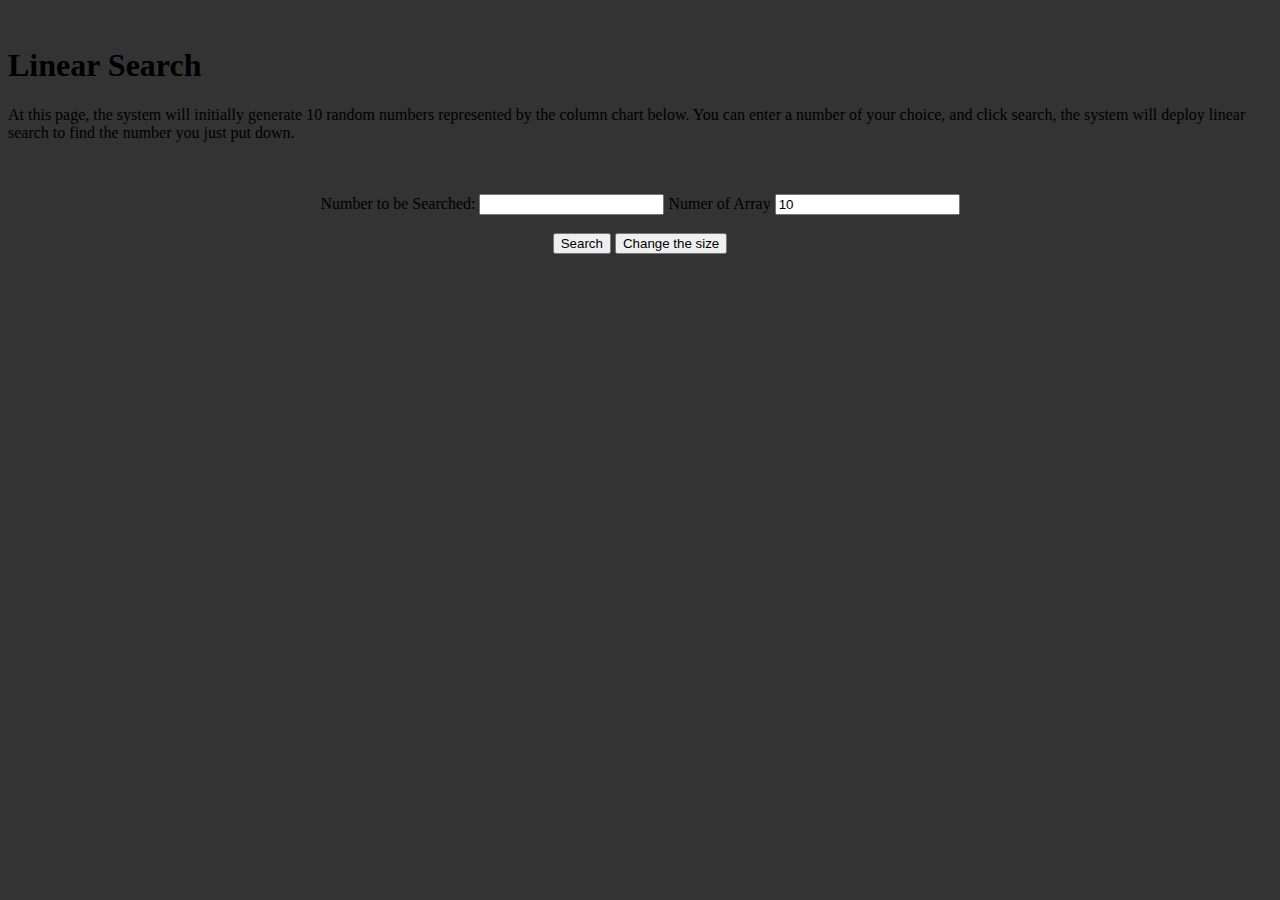
==== index.html @ b9efb240 "Rename linearSearch.html to index.html" ====
<!DOCTYPE html>
<html lang="en">
<head>
    <meta charset="UTF-8" />
    <meta name="viewport"
          content="width=device-width, initial-scale=1.0" />
    <link rel="stylesheet" href="assets/css/linearSearch.css" />
</head>
    <body style = "background: #333333">
    <br/>
        <h1 class="header">Linear Search</h1>
        <div id="intro">
            <p>At this page, the system will initially generate 10 random numbers represented by the column chart below. You can enter a number of your choice, and click search, the system will deploy linear search to find the number you just put down.</p>
        </div>
        <div id="array" style = "background: #333333"></div>
        <br /><br />
        <div style="text-align: center">
            <label for="fname">Number to be Searched:</label>
            <input type="text" id="fname" name="fname" />
            <label for="arraySize"> Numer of Array </label>
            <input type="text" id="arraySize" name="arraySize" value=10 />

            <br /><br />
            <button id="btn" onclick="LinearSearch()">Search</button>
            <button id="sizeBtn" onclick="updateArray()">Change the size</button>

            <br />
            <br />
            <div id="text"></div>
        </div>
        <script src="assets/js/linearSearch.js"></script>
        <script src="assets/js/sortMain.js"></script>
    </body>
</html>
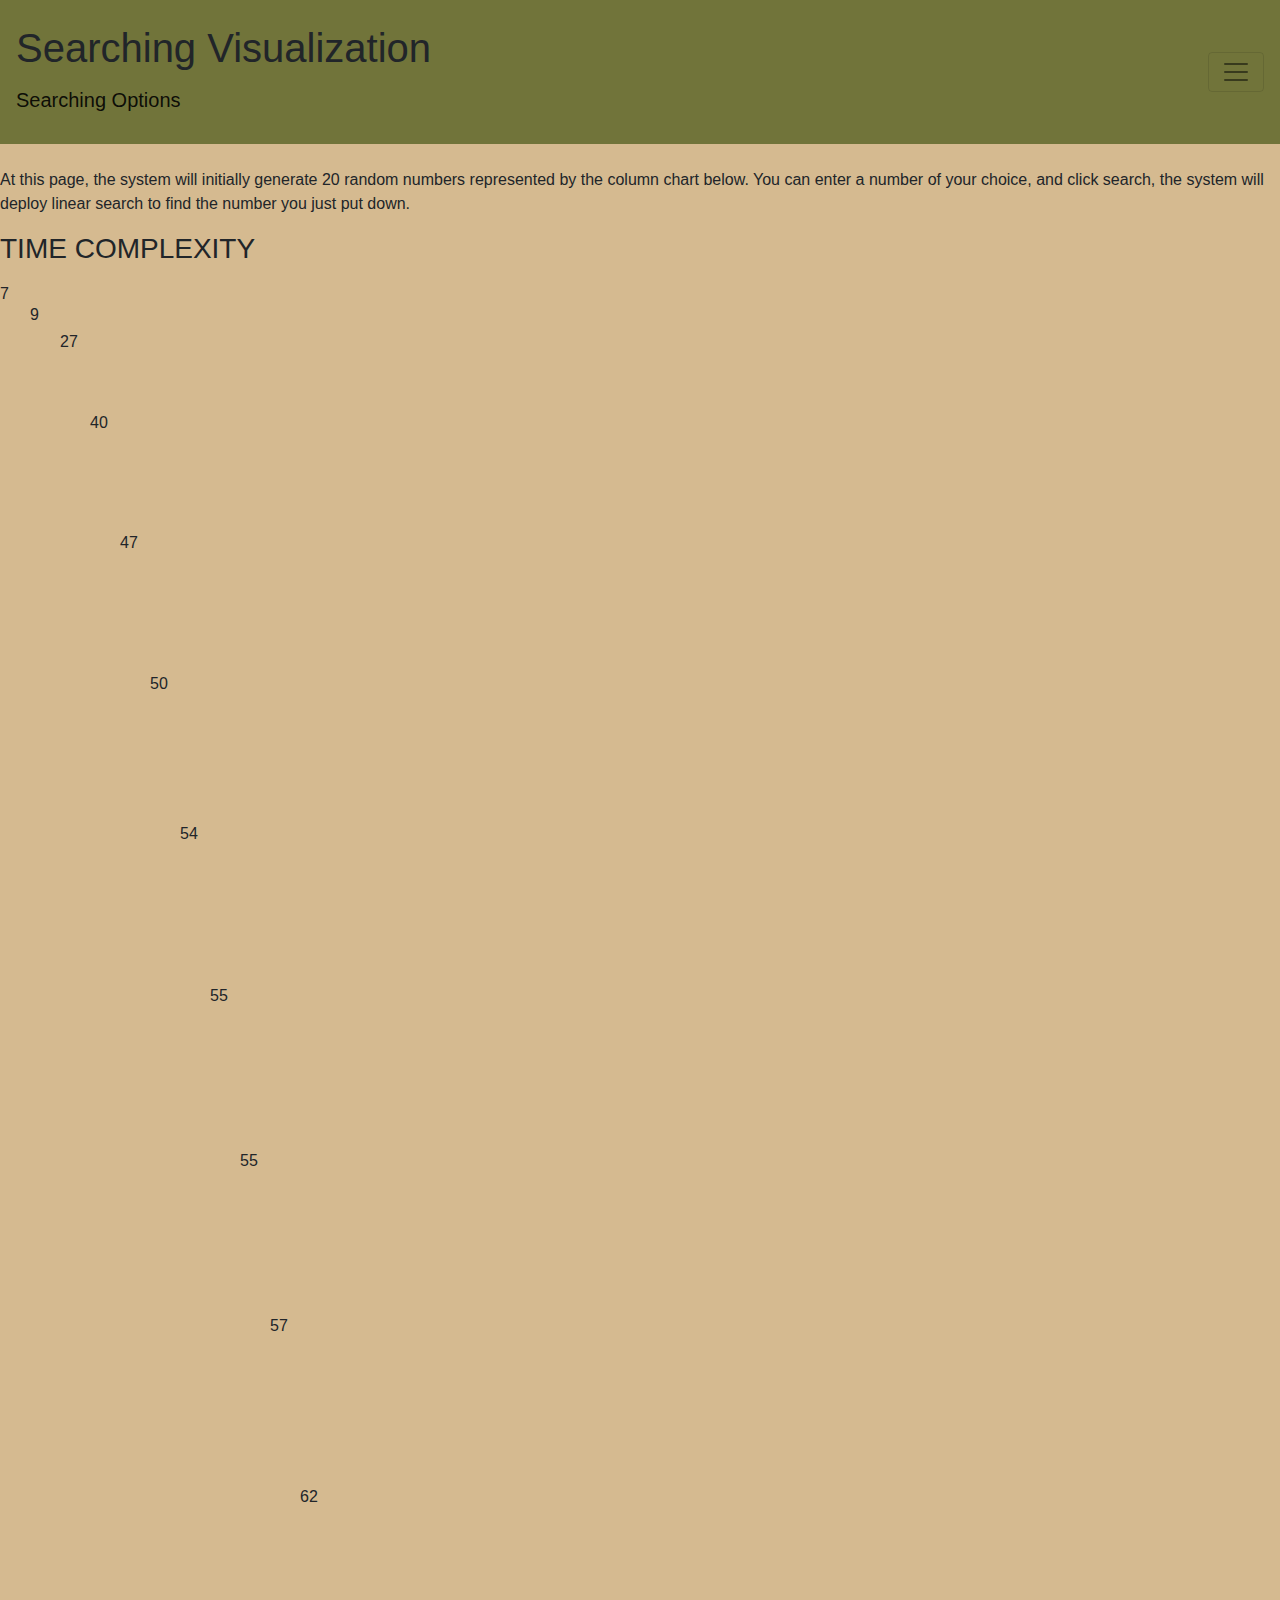
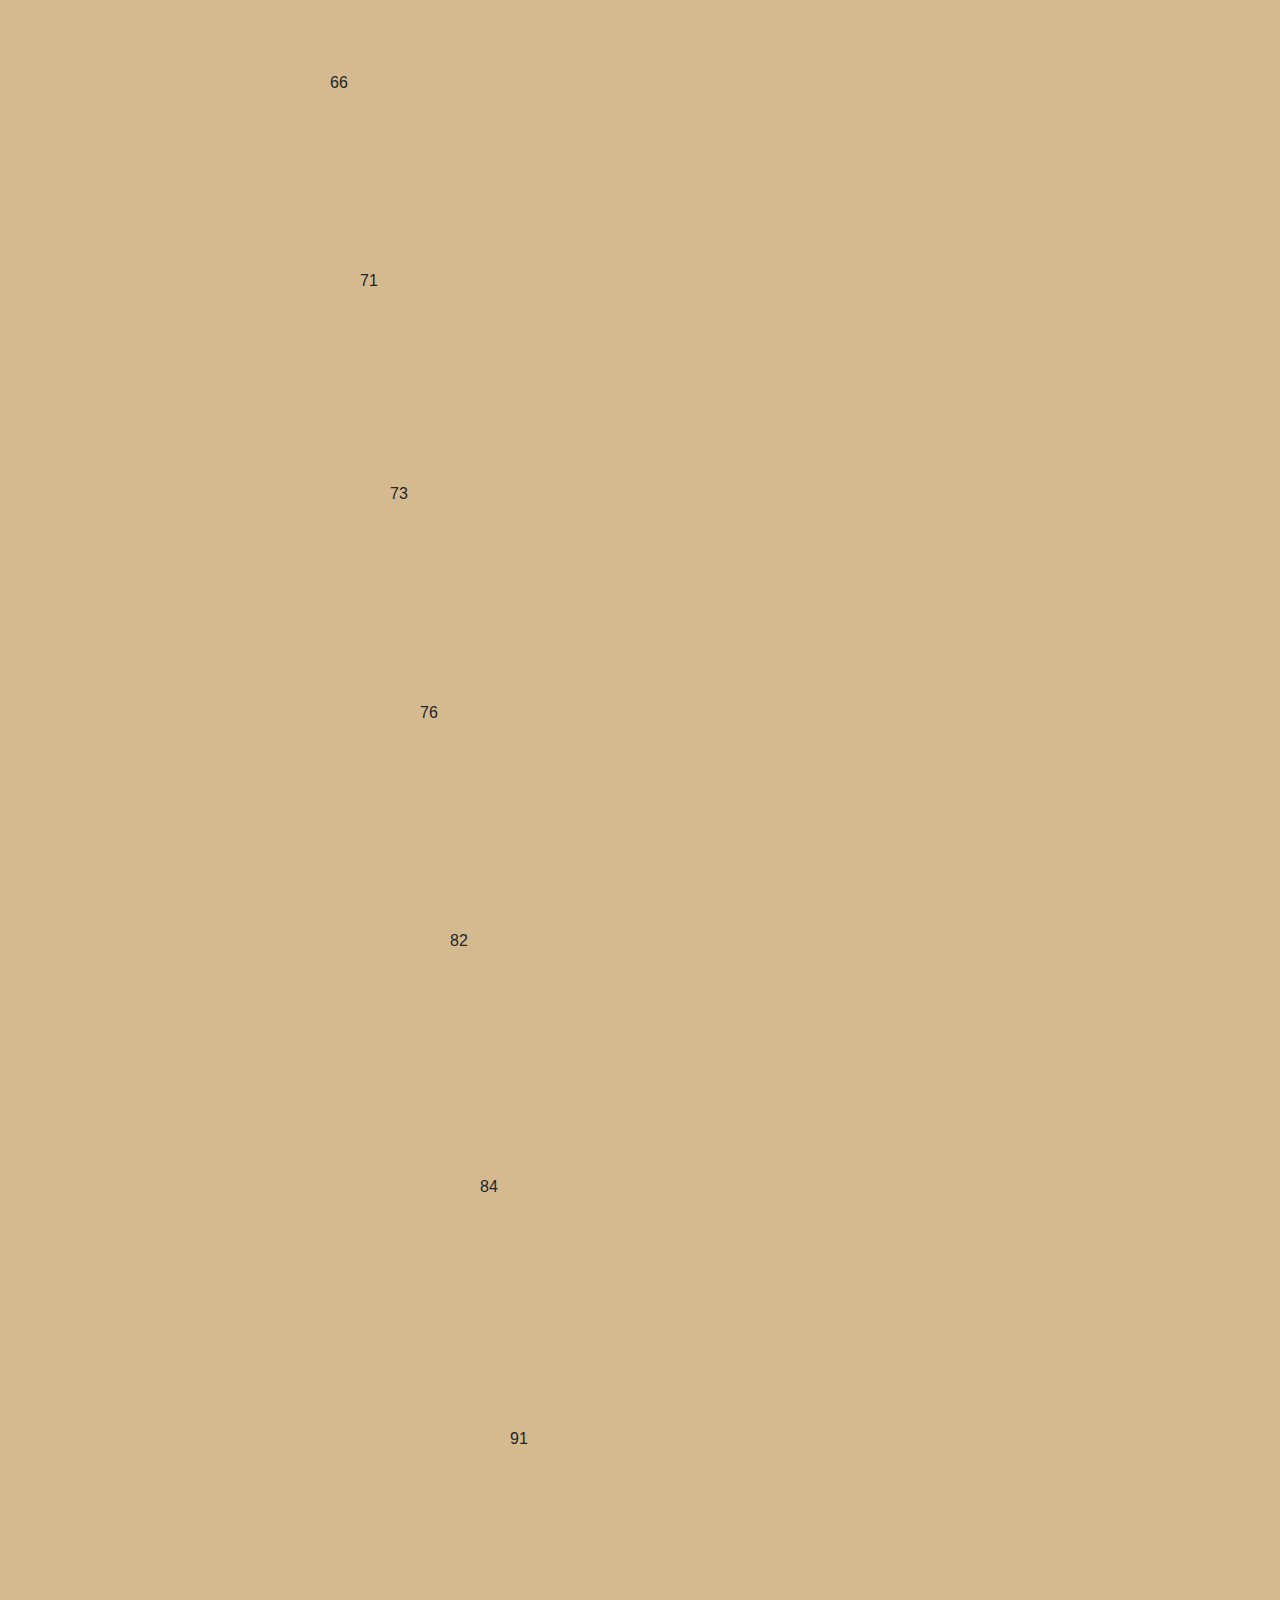
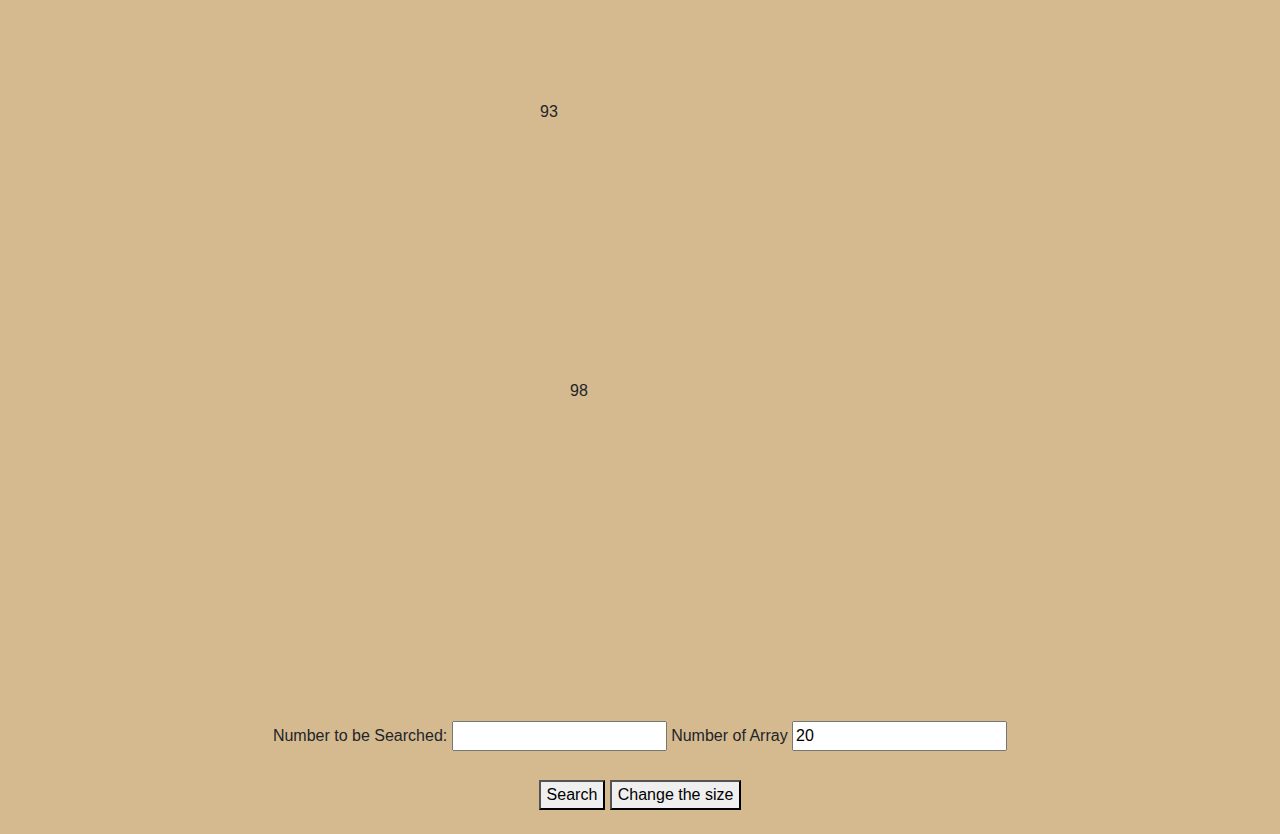
==== commit 6360c8d2: "Update index.html" ====
--- a/index.html
+++ b/index.html
@@ -4,24 +4,59 @@
     <meta charset="UTF-8" />
     <meta name="viewport"
           content="width=device-width, initial-scale=1.0" />
+    <link rel="stylesheet" href="assets/css/css_bs/bootstrap.min.css">
     <link rel="stylesheet" href="assets/css/linearSearch.css" />
+    <nav class="navbar navbar-light py-4" style="background-color: #71743A;">
+        <div class="navbar-header">
+             <h1 class="header">Searching Visualization</h1>
+            <a class="navbar-brand" href="#">Searching Options</a>
+        </div>
+
+        <button class="navbar-toggler" type="button" data-toggle="collapse" data-target="#navbarSupportedContent" aria-controls="navbarSupportedContent" aria-expanded="false" aria-label="Toggle navigation">
+            <span class="navbar-toggler-icon"></span>
+        </button>
+
+        <div class="collapse navbar-collapse" id="navbarSupportedContent">
+            <ul class="navbar-nav mr-auto">
+                 <li class="nav-item">
+                     <button class = "selecting_alg"> Linear search</button>
+                 </li>
+                <li class="nav-item">
+                    <button class = "selecting_alg"> Quick Search</button>
+                </li>
+                <li class="nav-item">
+                    <button class = "selecting_alg">Binary Search</button>
+                </li>
+            </ul>
+        </div>
+    </nav>
 </head>
-    <body style = "background: #333333">
+    <body style = "background: #D5BA90">
     <br/>
-        <h1 class="header">Linear Search</h1>
         <div id="intro">
-            <p>At this page, the system will initially generate 10 random numbers represented by the column chart below. You can enter a number of your choice, and click search, the system will deploy linear search to find the number you just put down.</p>
-        </div>
-        <div id="array" style = "background: #333333"></div>
+            <p>At this page, the system will initially generate 20 random numbers represented by the column chart below. You can enter a number of your choice, and click search, the system will deploy linear search to find the number you just put down.</p>
+            <div id="Info_Cont">
+                <h3>TIME COMPLEXITY</h3>
+                <div class="Complexity_Containers" id="Time_Complexity_Types_Container">
+                    <div class="Pair_Definitions">
+                        <p class="Sub_Heading" id="Worst Case"></p>
+                    </div>
+
+                    <div class="Pair_Definitions">
+                        <p class="Sub_Heading" id="Best_case"></p>
+                    </div>
+                </div>
+            </div>
+        <div id="array" style = "background: #D5BA90"></div>
         <br /><br />
         <div style="text-align: center">
             <label for="fname">Number to be Searched:</label>
             <input type="text" id="fname" name="fname" />
-            <label for="arraySize"> Numer of Array </label>
-            <input type="text" id="arraySize" name="arraySize" value=10 />
+            <label for="arraySize"> Number of Array </label>
+            <input type="text" id="arraySize" name="arraySize" value=20 />
 
             <br /><br />
-            <button id="btn" onclick="LinearSearch()">Search</button>
+            <button id="btn" onclick="searchAlgo()">Search</button>
             <button id="sizeBtn" onclick="updateArray()">Change the size</button>
 
             <br />
@@ -30,5 +65,8 @@
         </div>
         <script src="assets/js/linearSearch.js"></script>
         <script src="assets/js/sortMain.js"></script>
+        <script src="https://code.jquery.com/jquery-3.2.1.slim.min.js" integrity="sha384-KJ3o2DKtIkvYIK3UENzmM7KCkRr/rE9/Qpg6aAZGJwFDMVNA/GpGFF93hXpG5KkN" crossorigin="anonymous"></script>
+        <script src="https://cdn.jsdelivr.net/npm/popper.js@1.12.9/dist/umd/popper.min.js" integrity="sha384-ApNbgh9B+Y1QKtv3Rn7W3mgPxhU9K/ScQsAP7hUibX39j7fakFPskvXusvfa0b4Q" crossorigin="anonymous"></script>
+        <script src="https://cdn.jsdelivr.net/npm/bootstrap@4.0.0/dist/js/bootstrap.min.js" integrity="sha384-JZR6Spejh4U02d8jOt6vLEHfe/JQGiRRSQQxSfFWpi1MquVdAyjUar5+76PVCmYl" crossorigin="anonymous"></script>
     </body>
 </html>
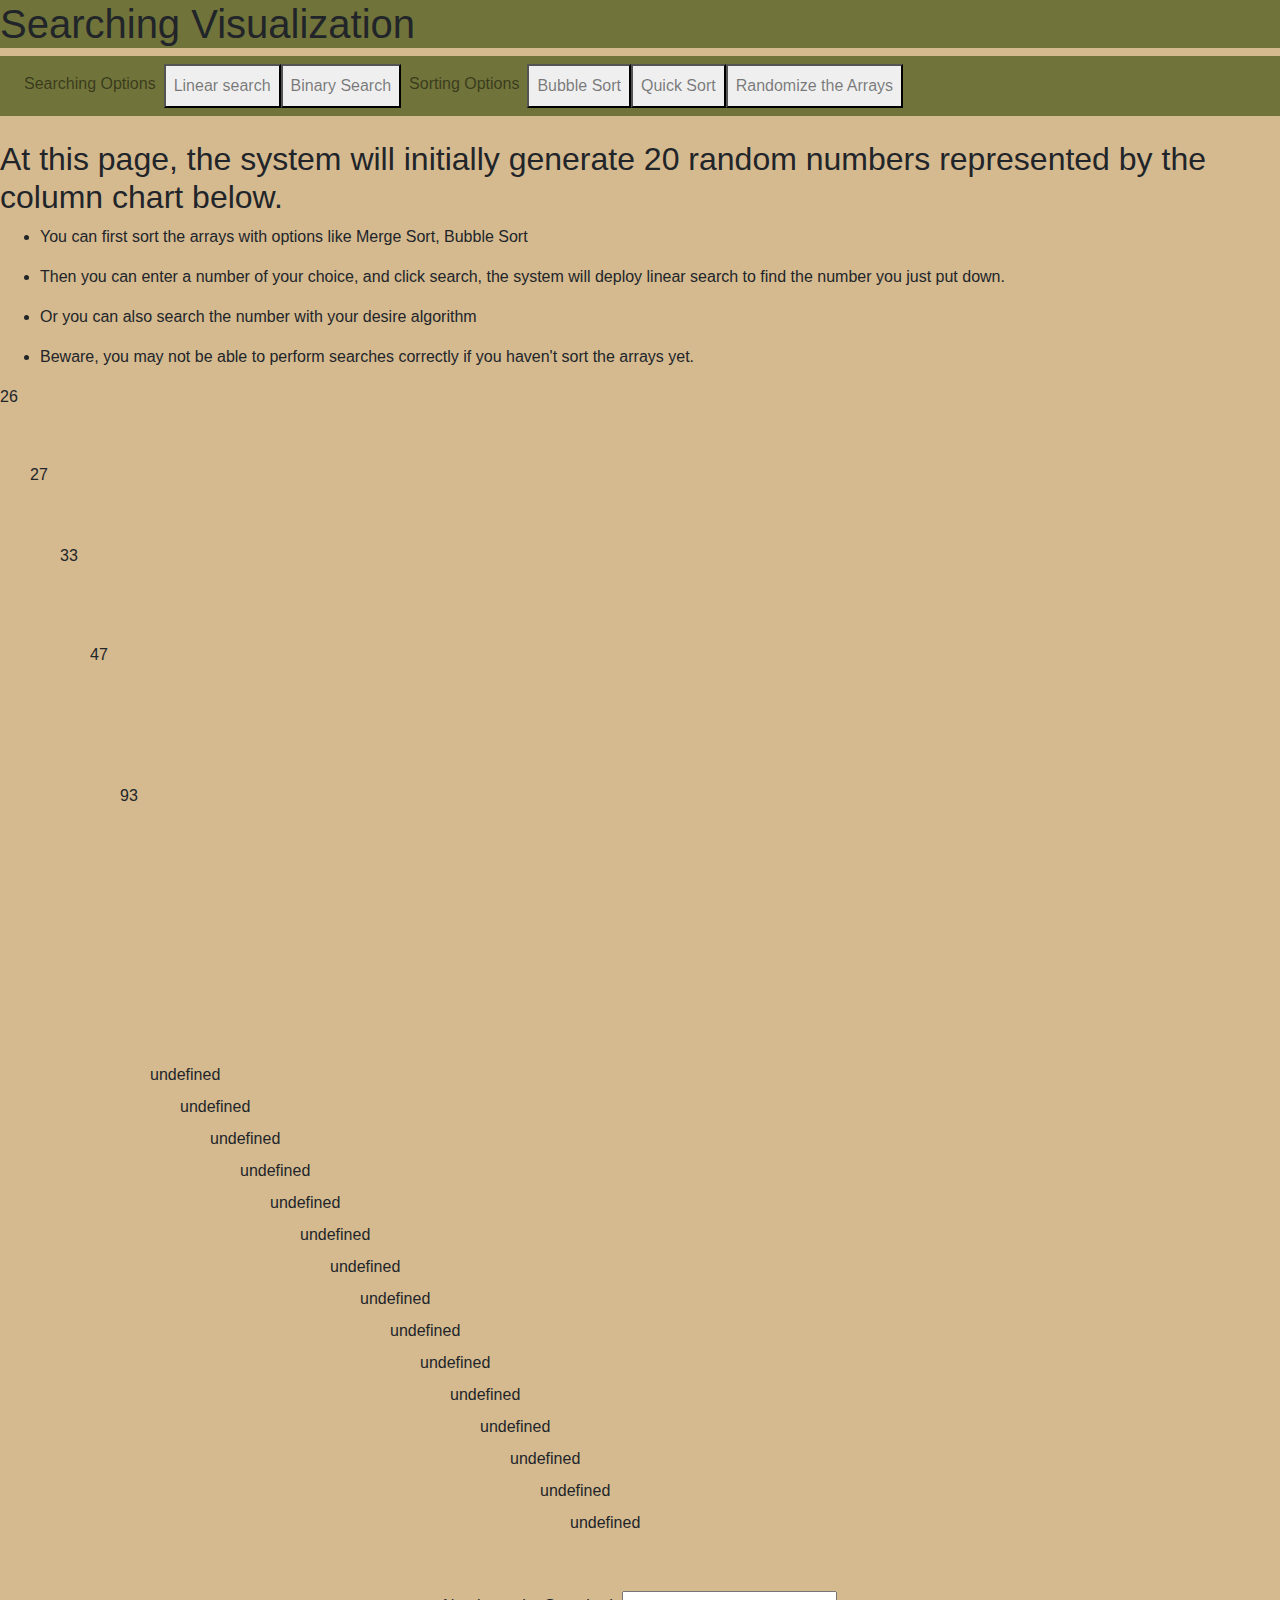
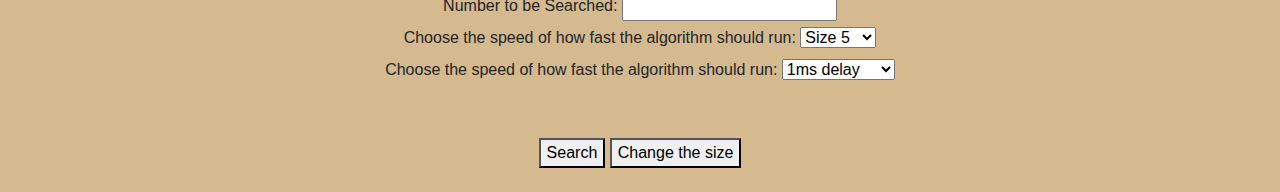
==== commit f5984cae: "Update index.html" ====
--- a/index.html
+++ b/index.html
@@ -6,26 +6,38 @@
           content="width=device-width, initial-scale=1.0" />
     <link rel="stylesheet" href="assets/css/css_bs/bootstrap.min.css">
     <link rel="stylesheet" href="assets/css/linearSearch.css" />
-    <nav class="navbar navbar-light py-4" style="background-color: #71743A;">
-        <div class="navbar-header">
-             <h1 class="header">Searching Visualization</h1>
-            <a class="navbar-brand" href="#">Searching Options</a>
-        </div>
 
+    <div class="WebsiteName" style="background-color: #71743A;">
+        <h1 class="header">Searching Visualization</h1>
+    </div>
+    <nav class="navbar navbar-expand-lg navbar-light" style="background-color: #71743A;">
         <button class="navbar-toggler" type="button" data-toggle="collapse" data-target="#navbarSupportedContent" aria-controls="navbarSupportedContent" aria-expanded="false" aria-label="Toggle navigation">
             <span class="navbar-toggler-icon"></span>
         </button>
 
         <div class="collapse navbar-collapse" id="navbarSupportedContent">
-            <ul class="navbar-nav mr-auto">
-                 <li class="nav-item">
-                     <button class = "selecting_alg"> Linear search</button>
-                 </li>
+            <ul class="navbar-nav mr-auto" id ="optionLst" >
                 <li class="nav-item">
-                    <button class = "selecting_alg"> Quick Search</button>
+                    <a class="nav-link" >Searching Options</a>
                 </li>
                 <li class="nav-item">
-                    <button class = "selecting_alg">Binary Search</button>
+                    <button class = "nav-link"> Linear search</button>
+                </li>
+
+                <li class="nav-item">
+                    <button class = "nav-link">Binary Search</button>
+                </li>
+                <li class="nav-item">
+                    <a class="nav-link" >Sorting Options</a>
+                </li>
+                <li class="nav-item">
+                    <button class = "nav-link" onclick="BubbleSort()"> Bubble Sort</button>
+                </li>
+                <li class="nav-item">
+                    <button class = "nav-link" onclick="QuickSort(0,19)"> Quick Sort</button>
+                </li>
+                <li class="nav-item">
+                    <button class = "nav-link" onclick="Randomize(0,19)"> Randomize the Arrays</button>
                 </li>
             </ul>
         </div>
@@ -34,9 +46,24 @@
     <body style = "background: #D5BA90">
     <br/>
         <div id="intro">
-            <p>At this page, the system will initially generate 20 random numbers represented by the column chart below. You can enter a number of your choice, and click search, the system will deploy linear search to find the number you just put down.</p>
+            <h2>At this page, the system will initially generate 20 random numbers represented by the column chart below. </h2>
+            <ul id = "instructions">
+                <li>
+                    <p>You can first sort the arrays with options like Merge Sort, Bubble Sort</p>
+                </li>
+                <li>
+                    <p>Then you can enter a number of your choice, and click search, the system will deploy linear search to find the number you just put down.</p>
+                </li>
+                <li>
+                    <p>Or you can also search the number with your desire algorithm</p>
+                </li>
+                <li>
+                    <p>Beware, you may not be able to perform searches correctly if you haven't sort the arrays yet. </p>
+                </li>
+            </ul>
+
             <div id="Info_Cont">
-                <h3>TIME COMPLEXITY</h3>
+                <p class="Sub_Heading" id="algoName"></p>
                 <div class="Complexity_Containers" id="Time_Complexity_Types_Container">
                     <div class="Pair_Definitions">
                         <p class="Sub_Heading" id="Worst Case"></p>
@@ -49,11 +76,31 @@
             </div>
         <div id="array" style = "background: #D5BA90"></div>
         <br /><br />
+        </div>
         <div style="text-align: center">
             <label for="fname">Number to be Searched:</label>
             <input type="text" id="fname" name="fname" />
-            <label for="arraySize"> Number of Array </label>
-            <input type="text" id="arraySize" name="arraySize" value=20 />
+<!--            <label for="arraySize"> Number of Array </label>-->
+<!--            <input type="text" id="arraySize" name="arraySize" value=20 />-->
+            <form action="#">
+                <label>Choose the speed of how fast the algorithm should run: </label>
+                <select list="speed" id = "arraySize">
+                    <option value = "5" > Size 5</option>
+                    <option value = "10" > Size 10</option>
+                    <option value = "20"> Size 20</option>
+                    <option value = "30"> Size 30</option>
+                </select>
+            </form>
+
+            <form action="#">
+                <label>Choose the speed of how fast the algorithm should run: </label>
+                <select list="speed" id = "speedVal">
+                    <option value = "1"> 1ms delay</option>
+                    <option value = "10"> 10ms delay</option>
+                    <option value = "50"> 50ms delay</option>
+                    <option value = "200"> 200ms delay</option>
+                </select>
+            </form>
 
             <br /><br />
             <button id="btn" onclick="searchAlgo()">Search</button>
